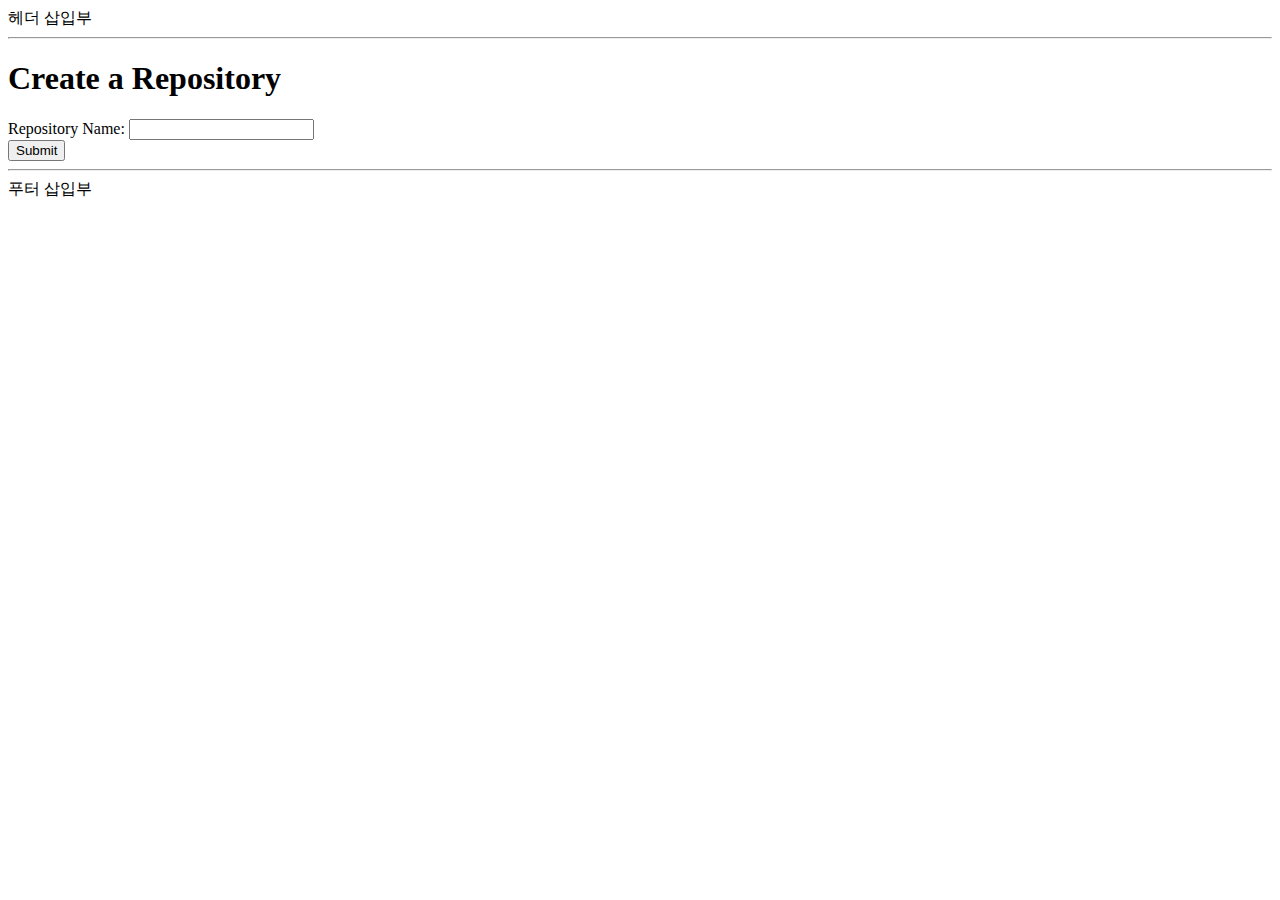
==== KlusterWeb/src/main/resources/templates/github/create.html @ 8d9168f9 "feat: 화면 디자인" ====
<!DOCTYPE html>
<html lang="ko" xmlns:th="http://www.thymeleaf.org">
<head>
    <meta charset="UTF-8">
    <meta name="viewport" content="width=device-width, initial-scale=1">
    <meta name="description" content="">
    <title>Github Repository 생성 페이지</title>

    <link href="https://cdn.jsdelivr.net/npm/bootstrap@5.2.0-beta1/dist/css/bootstrap.min.css" rel="stylesheet"
          integrity="sha384-0evHe/X+R7YkIZDRvuzKMRqM+OrBnVFBL6DOitfPri4tjfHxaWutUpFmBp4vmVor" crossorigin="anonymous">
    <link href="/css/search-bar.css" rel="stylesheet">
    <link href="/css/articles/table-header.css" rel="stylesheet">
</head>

<body>
<header th:replace="header :: header">
    헤더 삽입부
    <hr>
</header>

<main>
    <div class="container mt-5">
        <h1>Create a Repository</h1>
        <form action="/create-repository" method="POST">
            <div class="form-group">
                <label for="repositoryName">Repository Name:</label>
                <input type="text" class="form-control" id="repositoryName" name="repositoryName" required>
            </div>
            <button type="submit" class="btn btn-primary">Submit</button>
        </form>
    </div>
</main>

<footer th:replace="footer :: footer">
    <hr>
    푸터 삽입부
</footer>

<script src="https://cdn.jsdelivr.net/npm/bootstrap@5.2.0-beta1/dist/js/bootstrap.bundle.min.js"
        integrity="sha384-pprn3073KE6tl6bjs2QrFaJGz5/SUsLqktiwsUTF55Jfv3qYSDhgCecCxMW52nD2"
        crossorigin="anonymous"></script>
</body>
</html>
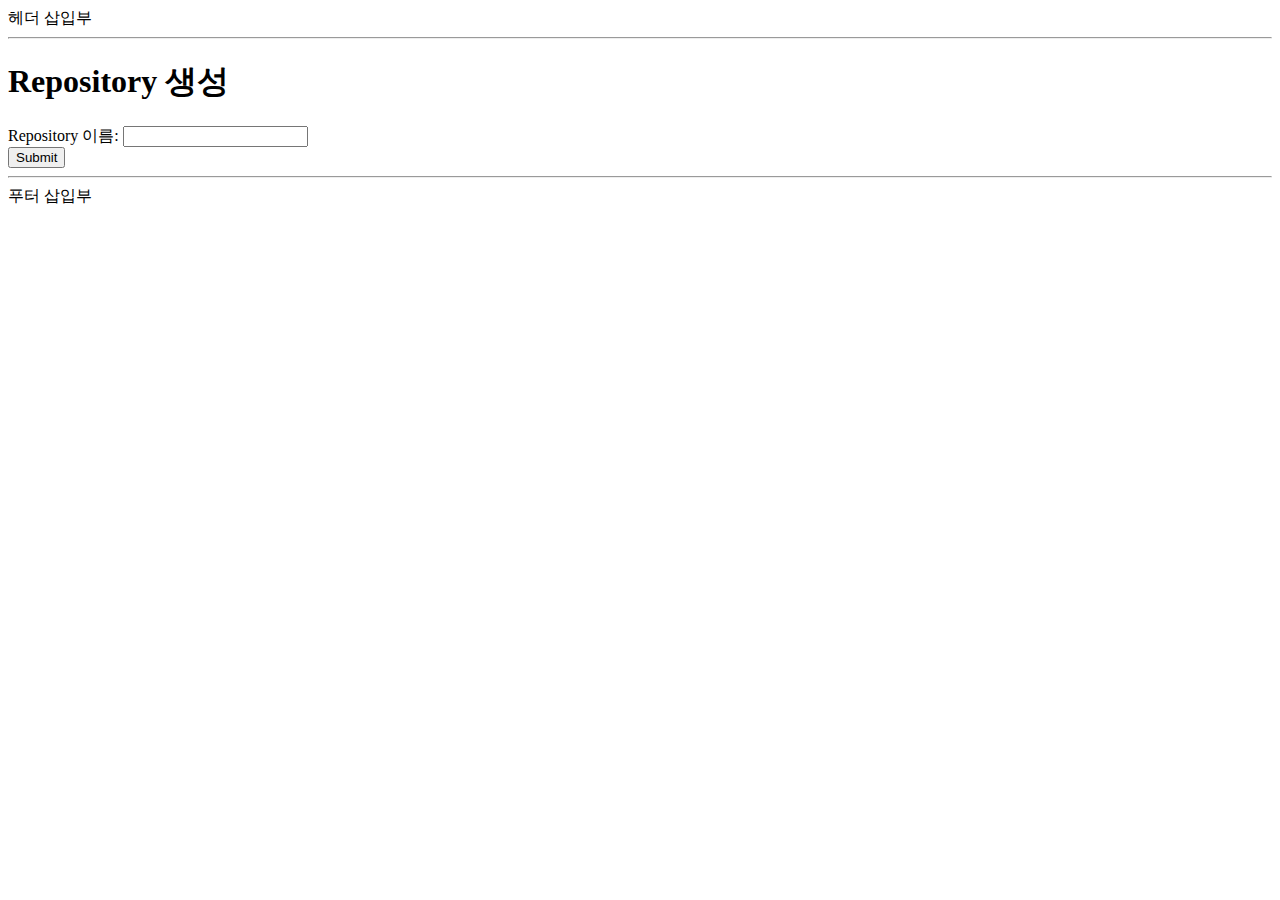
==== commit 31df864f: "feat: github Repository 생성 UI 구성" ====
--- a/KlusterWeb/src/main/resources/templates/github/create.html
+++ b/KlusterWeb/src/main/resources/templates/github/create.html
@@ -20,10 +20,10 @@
 
 <main>
     <div class="container mt-5">
-        <h1>Create a Repository</h1>
-        <form action="/create-repository" method="POST">
+        <h1>Repository 생성</h1>
+        <form action="/github/create-repository" method="POST">
             <div class="form-group">
-                <label for="repositoryName">Repository Name:</label>
+                <label for="repositoryName">Repository 이름:</label>
                 <input type="text" class="form-control" id="repositoryName" name="repositoryName" required>
             </div>
             <button type="submit" class="btn btn-primary">Submit</button>
